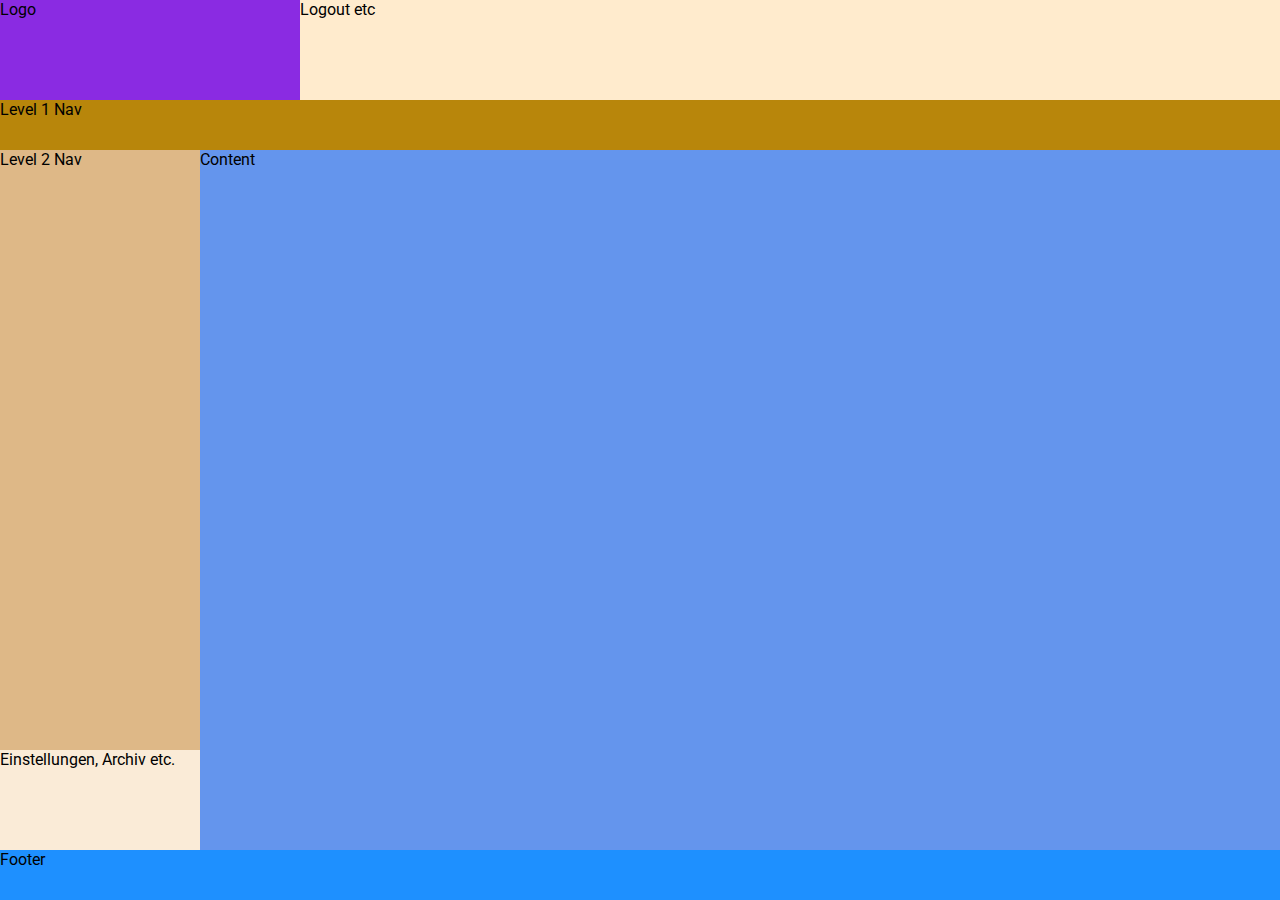
==== web/index.html @ e0036643 "grid layout" ====
<!DOCTYPE html>

<html>
<head>
  <meta charset="utf-8">
  <meta http-equiv="X-UA-Compatible" content="IE=edge">
  <meta name="viewport" content="width=device-width, initial-scale=1.0">
  <meta name="scaffolded-by" content="https://github.com/google/stagehand">
  <title>webstuff</title>
  <link rel="stylesheet" href="styles.css">
  <script defer src="main.dart" type="application/dart"></script>
  <script defer src="packages/browser/dart.js"></script>
</head>

<body>

<div id="container">
  <div id="logo">Logo</div>
  <div id="logout">Logout etc</div>
  <div id="content">Content</div>
  <div id="nav1">Level 1 Nav</div>
  <div id="nav2">Level 2 Nav</div>
  <div id="nav3">Einstellungen, Archiv etc.</div>
  <div id="footer">Footer</div>
</div>

</body>
</html>
---- web/styles.css ----
@import url(https://fonts.googleapis.com/css?family=Roboto);

html, body {
  width: 100%;
  height: 100%;
  margin: 0;
  padding: 0;
  font-family: 'Roboto', sans-serif;
}

#container {
  width: 100%;
  height: 100%;
  margin: 0;
  padding: 0;
}

@media (min-width: 1000px) {
  #container {
    display: grid;
    grid-template-areas: "logo   logo    logout"
                         "nav1   nav1    nav1"
                         "nav2   content content"
                         "nav3   content content"
                         "footer footer  footer";
    grid-template-columns: 200px 100px minmax(min-content, 1fr);
    grid-template-rows: 100px 50px minmax(min-content, 1fr) 100px 50px
  }
}

@media (max-width: 1000px) {
  #container {
    display: grid;
    grid-template-areas: "logo   logout"
                         "nav1   nav2"
                         "content content"
                         "nav3 footer";
    grid-template-columns: 100px minmax(min-content, 1fr);
    grid-template-rows: 50px 50px minmax(min-content, 1fr) 50px
  }
}

/* The grid-area property places a grid item into a named
 * region (area) of the grid. */
#logo {
  grid-area: logo;
  background-color: blueviolet;
}

#logout {
  grid-area: logout;
  background-color: blanchedalmond;
}

#content {
  grid-area: content;
  background-color: cornflowerblue;
}

#nav1 {
  grid-area: nav1;
  background-color: darkgoldenrod;
}

#nav2 {
  grid-area: nav2;
  background-color: burlywood;
}

#nav3 {
  grid-area: nav3;
  background-color: antiquewhite;
}

#footer {
  grid-area: footer;
  background-color: dodgerblue;
}
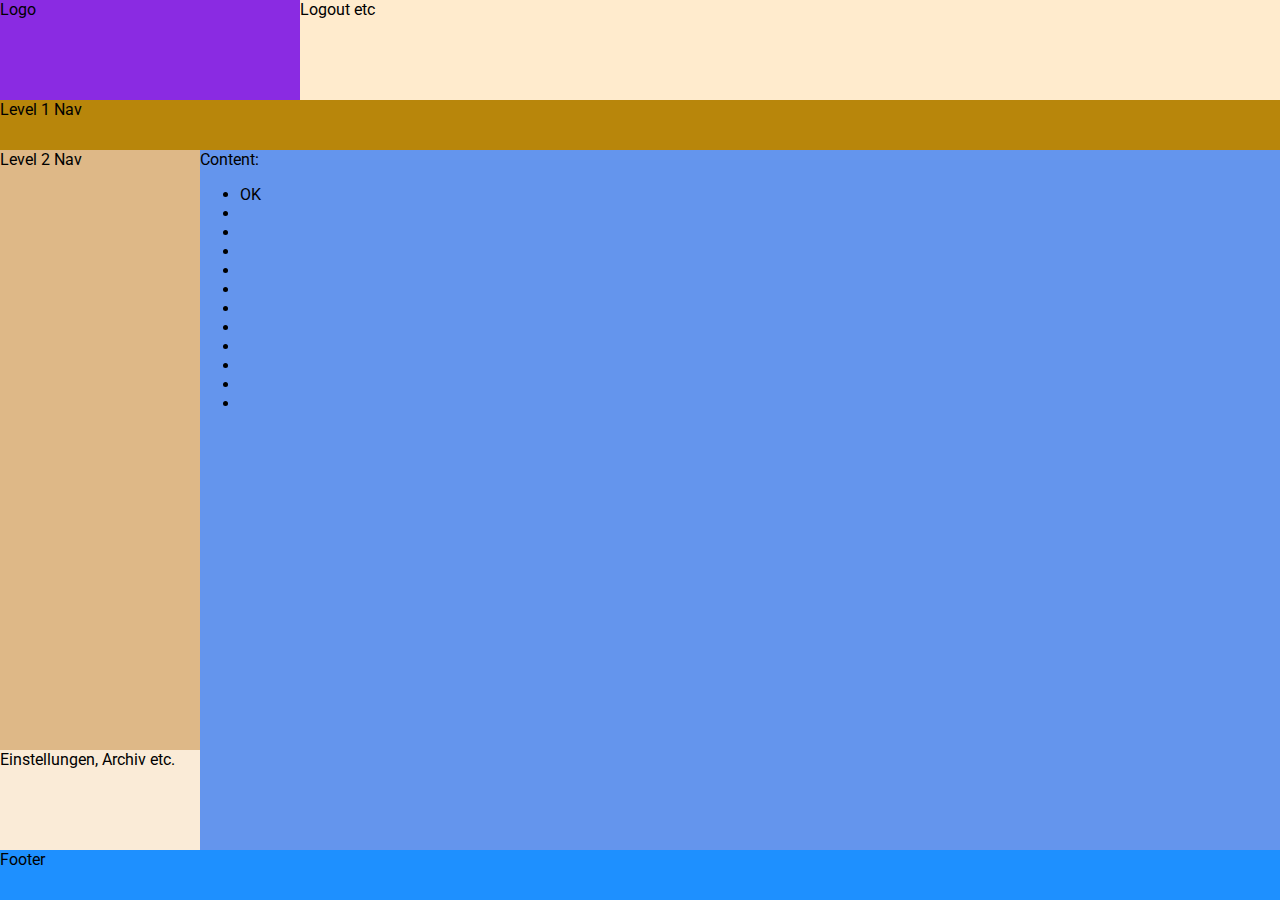
==== commit fe4b207d: "device orientation" ====
--- a/web/index.html
+++ b/web/index.html
@@ -17,7 +17,22 @@
 <div id="container">
   <div id="logo">Logo</div>
   <div id="logout">Logout etc</div>
-  <div id="content">Content</div>
+  <div id="content">Content:
+    <ul>
+      <li id="info">OK</li>
+      <li id="alpha"></li>
+      <li id="beta"></li>
+      <li id="gamma"></li>
+      <li id="absolute"></li>
+      <li id="x"></li>
+      <li id="y"></li>
+      <li id="z"></li>
+      <li id="rotalpha"></li>
+      <li id="rotbeta"></li>
+      <li id="rotgamma"></li>
+      <li id="interval"></li>
+    </ul>
+  </div>
   <div id="nav1">Level 1 Nav</div>
   <div id="nav2">Level 2 Nav</div>
   <div id="nav3">Einstellungen, Archiv etc.</div>
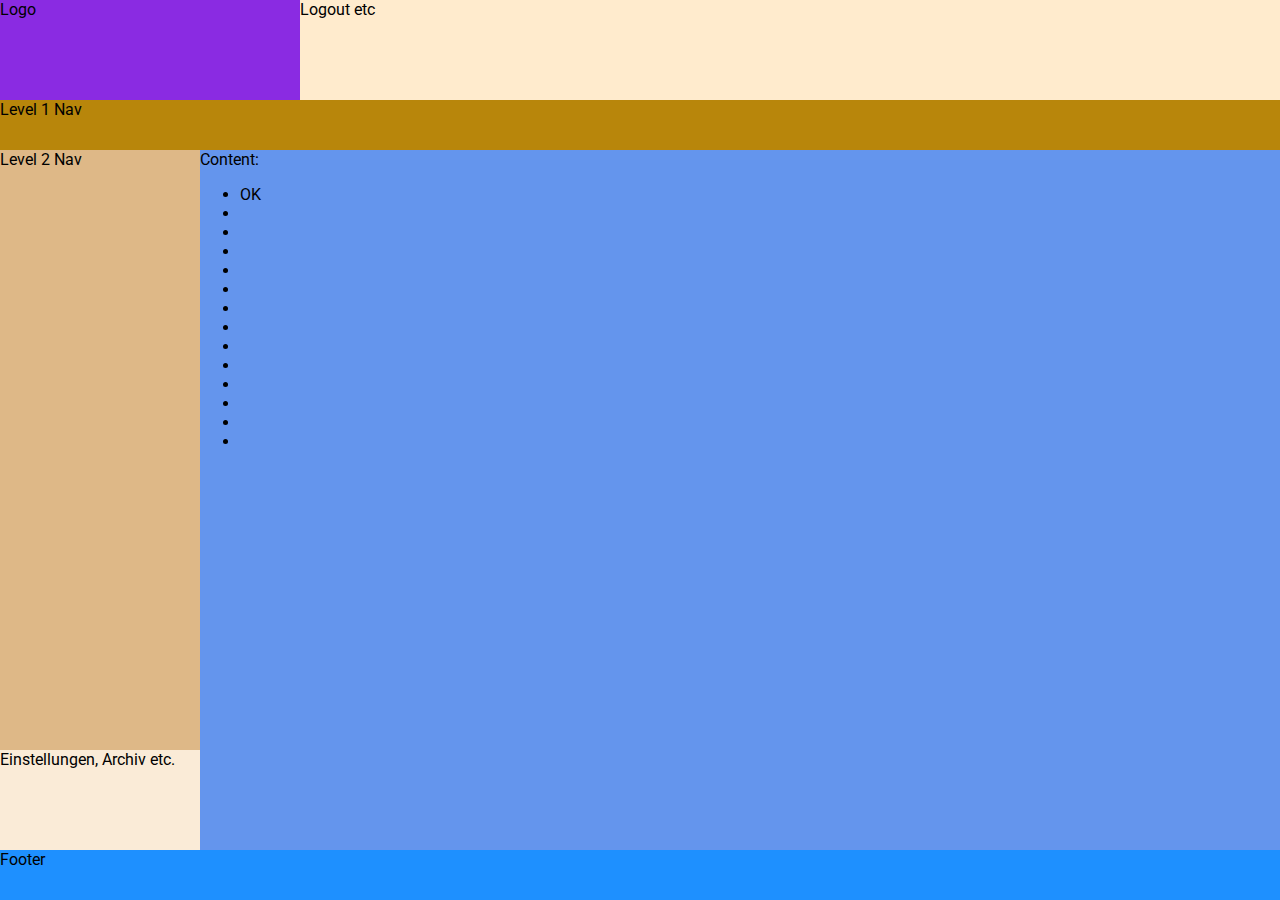
==== commit 47130e82: "output raw data of connected clients" ====
--- a/web/index.html
+++ b/web/index.html
@@ -31,6 +31,8 @@
       <li id="rotbeta"></li>
       <li id="rotgamma"></li>
       <li id="interval"></li>
+      <li id="datetime"></li>
+      <li id="count"></li>
     </ul>
   </div>
   <div id="nav1">Level 1 Nav</div>
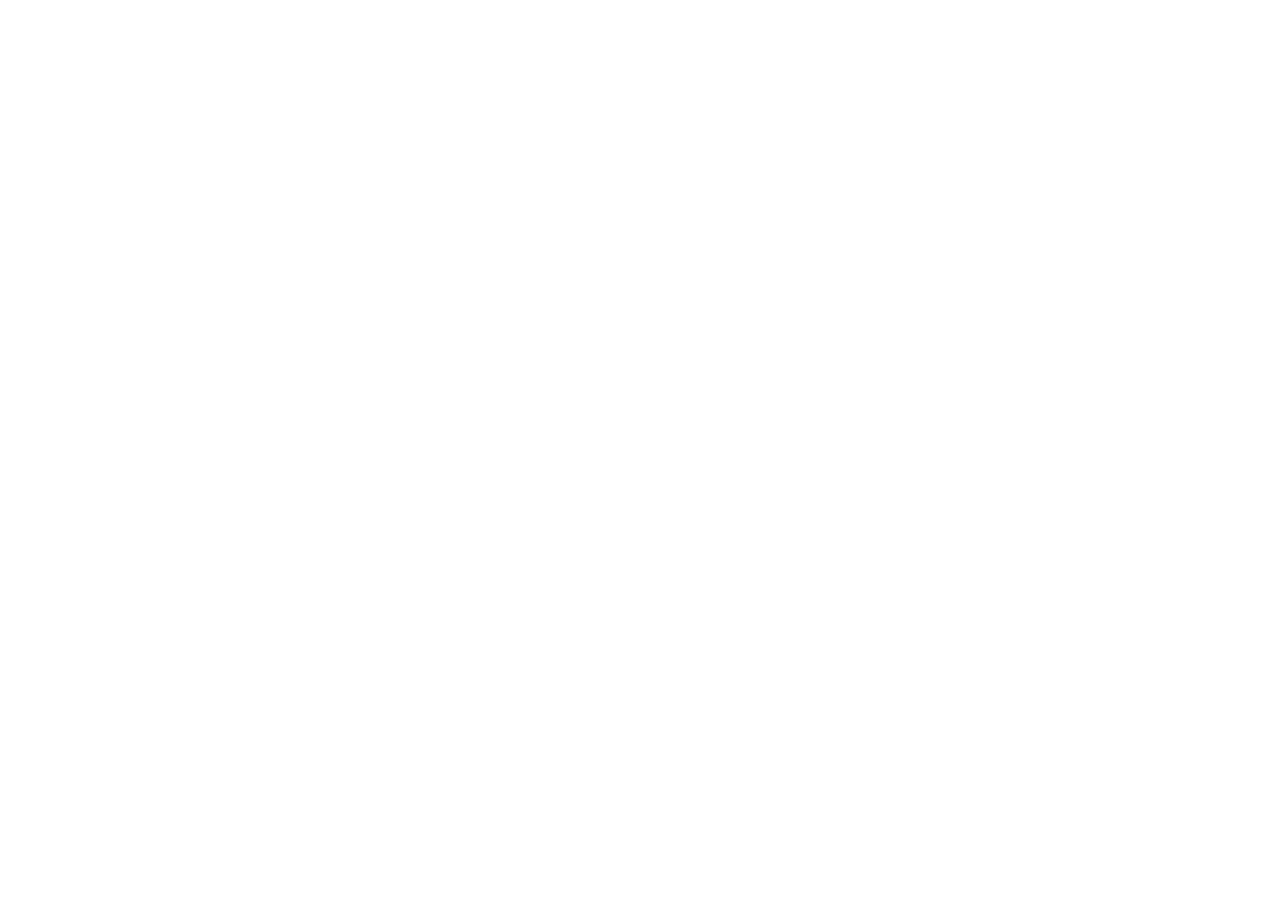
==== commit 6a18969f: "autogenerated boilerplate code" ====
--- a/web/index.html
+++ b/web/index.html
@@ -1,45 +1,16 @@
 <!DOCTYPE html>
-
 <html>
-<head>
-  <meta charset="utf-8">
-  <meta http-equiv="X-UA-Compatible" content="IE=edge">
-  <meta name="viewport" content="width=device-width, initial-scale=1.0">
-  <meta name="scaffolded-by" content="https://github.com/google/stagehand">
-  <title>webstuff</title>
-  <link rel="stylesheet" href="styles.css">
-  <script defer src="main.dart" type="application/dart"></script>
-  <script defer src="packages/browser/dart.js"></script>
-</head>
-
-<body>
-
-<div id="container">
-  <div id="logo">Logo</div>
-  <div id="logout">Logout etc</div>
-  <div id="content">Content:
-    <ul>
-      <li id="info">OK</li>
-      <li id="alpha"></li>
-      <li id="beta"></li>
-      <li id="gamma"></li>
-      <li id="absolute"></li>
-      <li id="x"></li>
-      <li id="y"></li>
-      <li id="z"></li>
-      <li id="rotalpha"></li>
-      <li id="rotbeta"></li>
-      <li id="rotgamma"></li>
-      <li id="interval"></li>
-      <li id="datetime"></li>
-      <li id="count"></li>
-    </ul>
-  </div>
-  <div id="nav1">Level 1 Nav</div>
-  <div id="nav2">Level 2 Nav</div>
-  <div id="nav3">Einstellungen, Archiv etc.</div>
-  <div id="footer">Footer</div>
-</div>
-
-</body>
+  <head>
+    <meta charset="utf-8">
+    <title>webstuff</title>
+    <link type="text/css" rel="stylesheet" href="webstuff.css">
+  </head>
+  <body>
+    <div id="gamecontainer">
+      <canvas id="game" width="800px" height="600px"></canvas>
+      <canvas id="hud" width="800px" height="600px"></canvas>
+    </div>
+    <script type="application/dart" src="webstuff.dart"></script>
+    <script src="packages/browser/dart.js"></script>
+  </body>
 </html>
--- a/web/webstuff.css
+++ b/web/webstuff.css
@@ -0,0 +1,19 @@
+body {
+  text-align: center;
+}
+
+#gamecontainer {
+  position: relative;
+  display: inline-block;
+  width: 800px;
+  height: 600px;
+  margin: auto;
+}
+
+canvas {
+  position: absolute;
+  left: 0px;
+  top: 0px;
+  width: 800px;
+  height: 600px;
+}
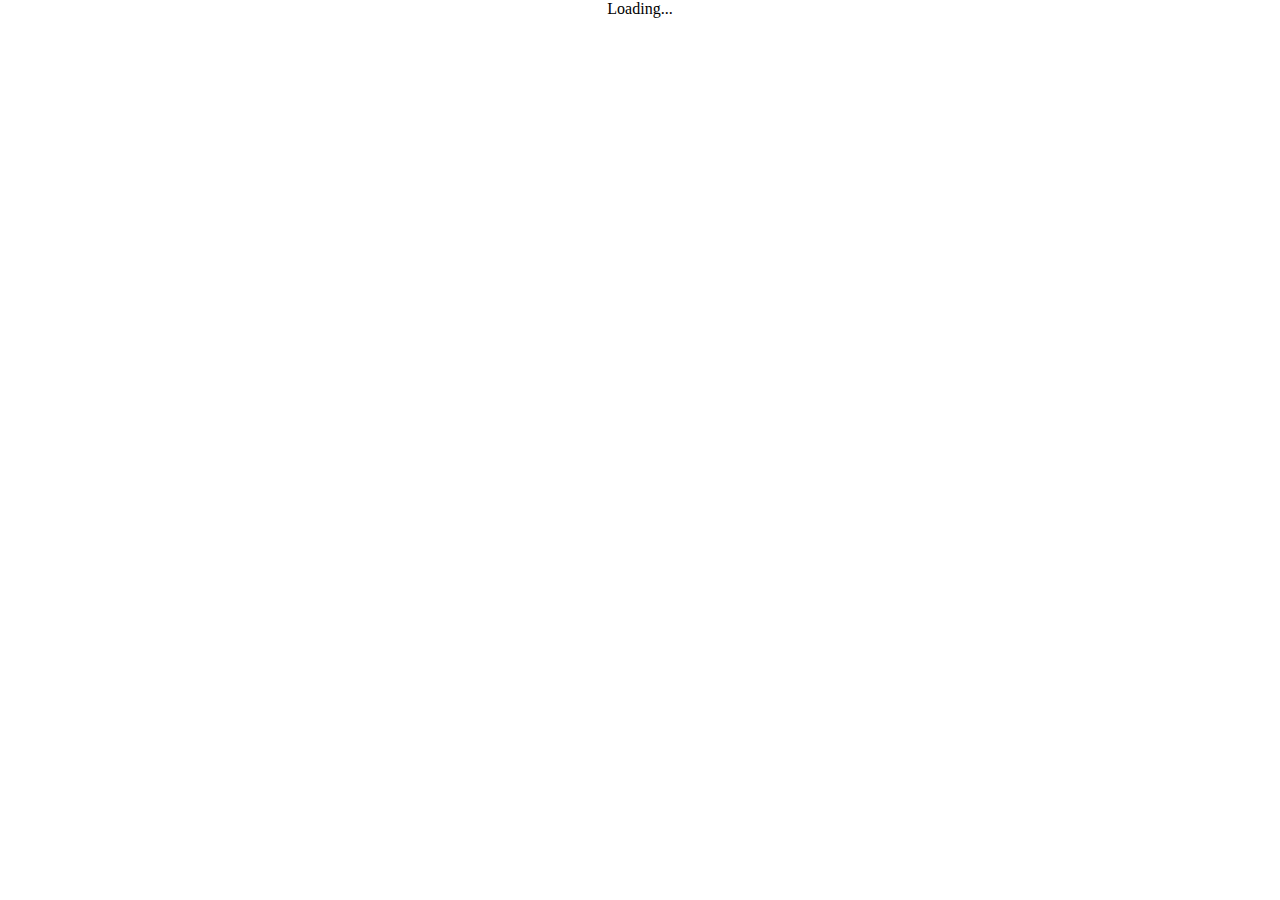
==== commit af5326dc: "added angular2 dependency, moved old grid-layout into app_component including the canvas" ====
--- a/web/index.html
+++ b/web/index.html
@@ -4,13 +4,10 @@
     <meta charset="utf-8">
     <title>webstuff</title>
     <link type="text/css" rel="stylesheet" href="webstuff.css">
+    <script defer src="webstuff.dart" type="application/dart"></script>
+    <script defer src="packages/browser/dart.js"></script>
   </head>
   <body>
-    <div id="gamecontainer">
-      <canvas id="game" width="800px" height="600px"></canvas>
-      <canvas id="hud" width="800px" height="600px"></canvas>
-    </div>
-    <script type="application/dart" src="webstuff.dart"></script>
-    <script src="packages/browser/dart.js"></script>
+  <my-app>Loading...</my-app>
   </body>
 </html>
--- a/web/webstuff.css
+++ b/web/webstuff.css
@@ -1,19 +1,8 @@
+@import url(https://fonts.googleapis.com/css?family=Roboto);
+
 body {
   text-align: center;
+  margin: 0;
 }
 
-#gamecontainer {
-  position: relative;
-  display: inline-block;
-  width: 800px;
-  height: 600px;
-  margin: auto;
-}
 
-canvas {
-  position: absolute;
-  left: 0px;
-  top: 0px;
-  width: 800px;
-  height: 600px;
-}
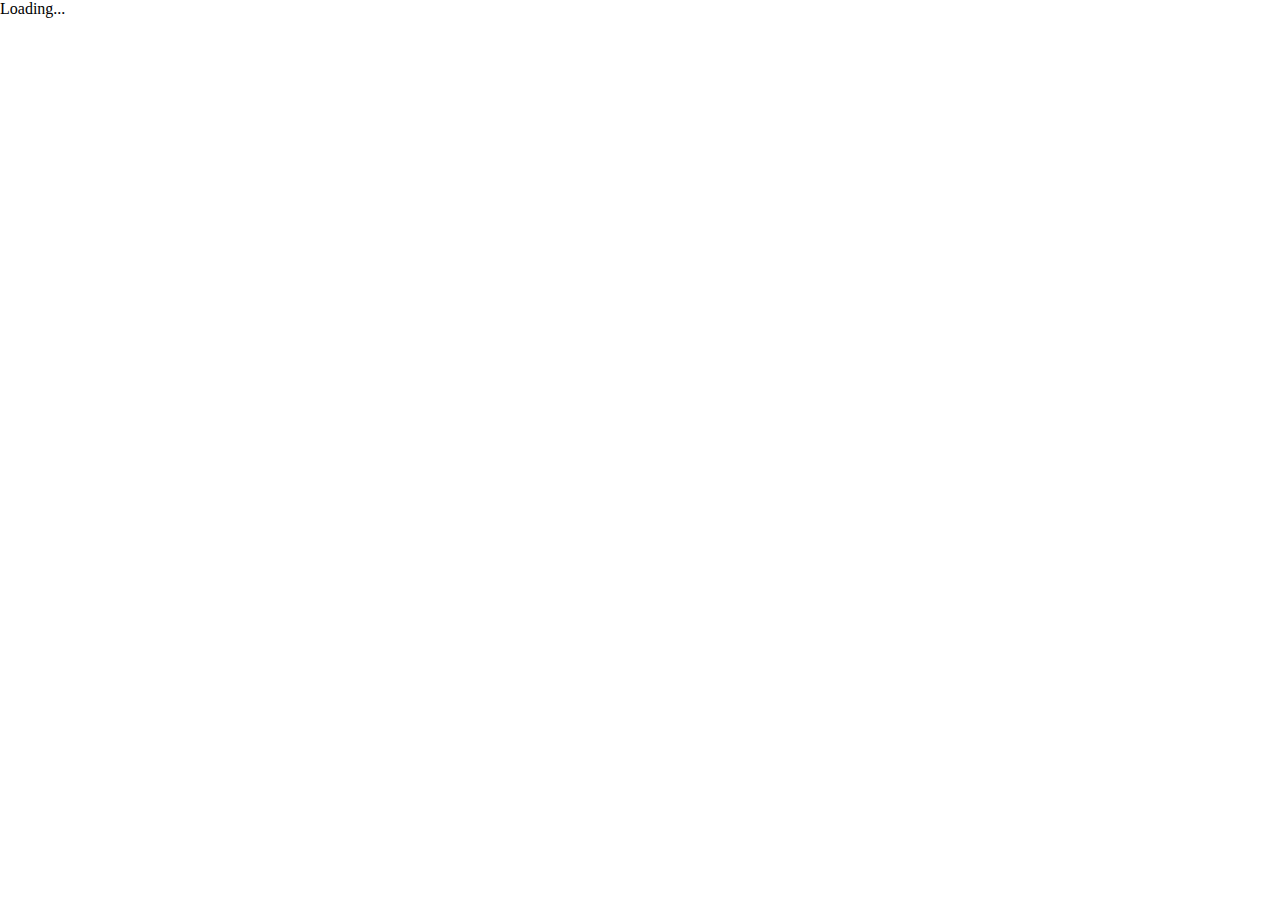
==== commit ef03b8b8: "show client count" ====
--- a/web/index.html
+++ b/web/index.html
@@ -1,13 +1,13 @@
 <!DOCTYPE html>
 <html>
-  <head>
-    <meta charset="utf-8">
-    <title>webstuff</title>
-    <link type="text/css" rel="stylesheet" href="webstuff.css">
-    <script defer src="webstuff.dart" type="application/dart"></script>
-    <script defer src="packages/browser/dart.js"></script>
-  </head>
-  <body>
-  <my-app>Loading...</my-app>
-  </body>
+<head>
+  <meta charset="utf-8">
+  <title>webstuff</title>
+  <link type="text/css" rel="stylesheet" href="webstuff.css">
+  <script defer src="webstuff.dart" type="application/dart"></script>
+  <script defer src="packages/browser/dart.js"></script>
+</head>
+<body>
+<my-app>Loading...</my-app>
+</body>
 </html>
--- a/web/webstuff.css
+++ b/web/webstuff.css
@@ -1,7 +1,6 @@
 @import url(https://fonts.googleapis.com/css?family=Roboto);
 
 body {
-  text-align: center;
   margin: 0;
 }
 
